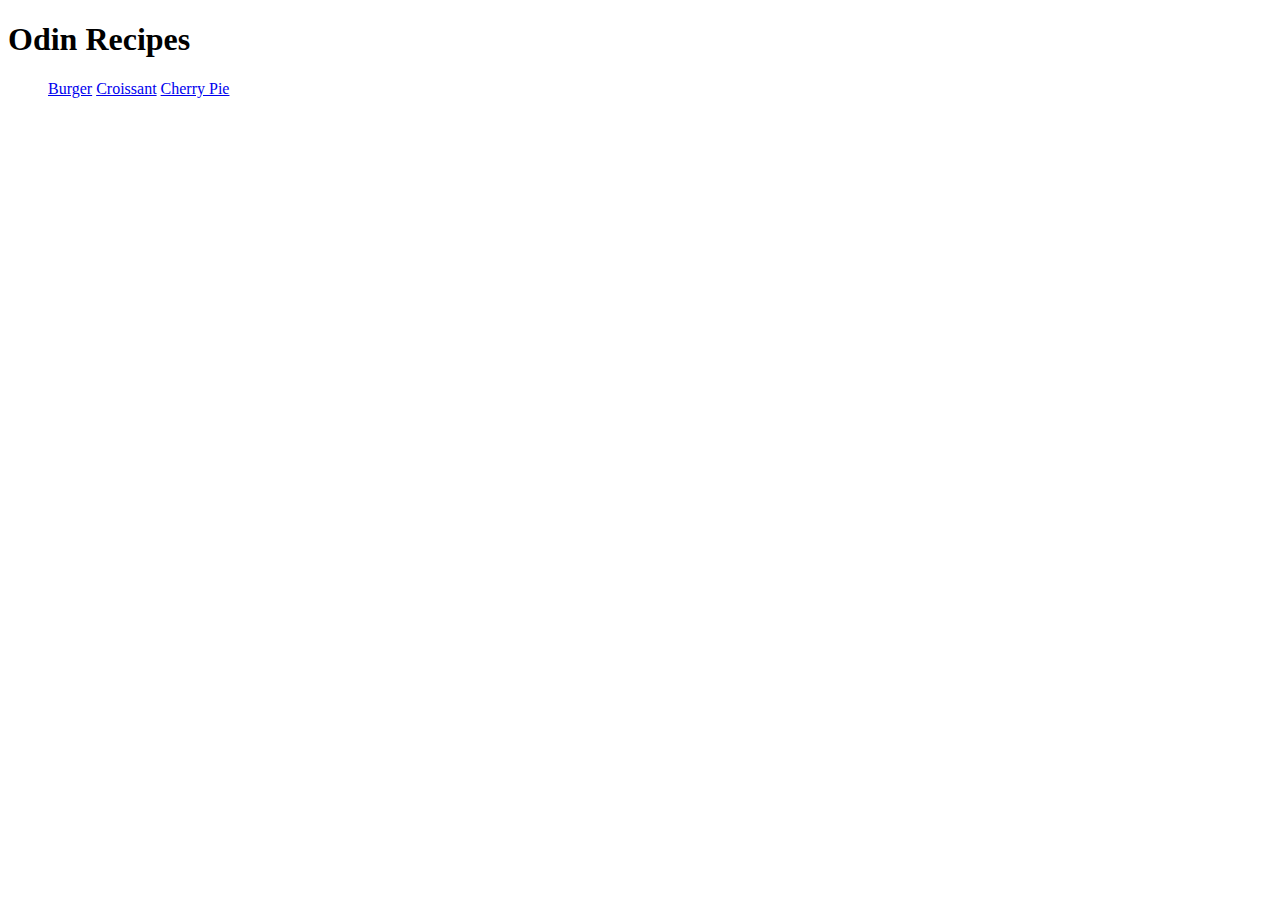
==== index.html @ e829974c "A website that displays various recipe has been created with the help of pre-written recipes and bas" ====
<!DOCTYPE html>
<html lang="en">
<head>
    <meta charset="utf-8">
    <title>first project</title>
</head>

<body>
    <h1>Odin Recipes</h1>
    <ul>
    <a href="../odin-recipes/recipes/burger.html" rel="noopener norefferer">Burger</a>
    <a href="../odin-recipes/recipes/croissant.html">Croissant</a>
    <a href="../odin-recipes/recipes/cherrypie.html">Cherry Pie</a>
    </ul>
</body>
</html>
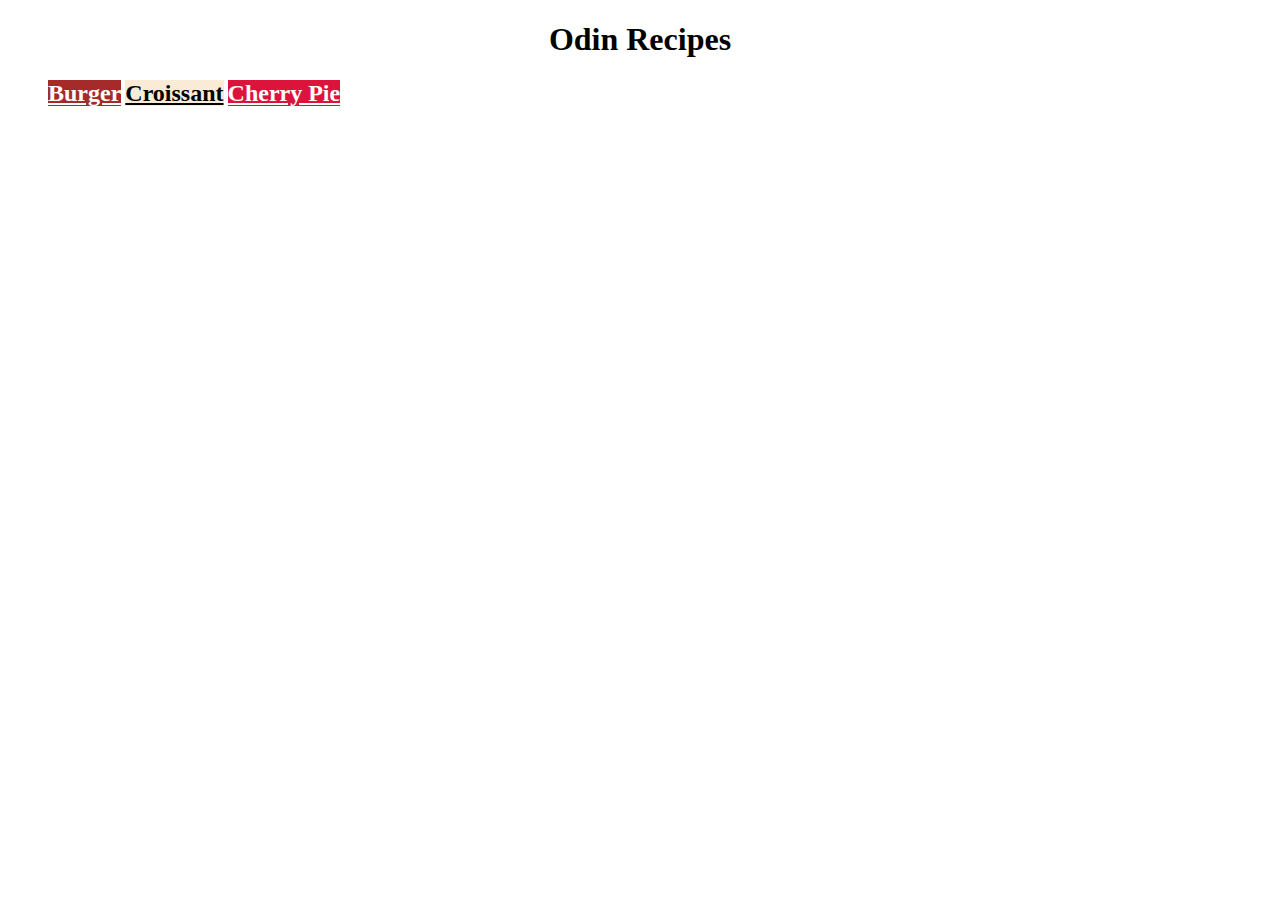
==== commit 6455521d: "Added CSS to the Odin recipes website numberings on the ordered list is removed, image change is red" ====
--- a/index.html
+++ b/index.html
@@ -3,14 +3,15 @@
 <head>
     <meta charset="utf-8">
     <title>first project</title>
+    <link rel="stylesheet" href="style.css">
 </head>
 
 <body>
-    <h1>Odin Recipes</h1>
+    <h1 style="text-align: center;">Odin Recipes</h1>
     <ul>
-    <a href="../odin-recipes/recipes/burger.html" rel="noopener norefferer">Burger</a>
-    <a href="../odin-recipes/recipes/croissant.html">Croissant</a>
-    <a href="../odin-recipes/recipes/cherrypie.html">Cherry Pie</a>
+    <a class="burger" href="../odin-recipes/recipes/burger/burger.html" rel="noopener norefferer">Burger</a> <!--burger-->
+    <a class="croissant" href="../odin-recipes/recipes/croissant/croissant.html">Croissant</a>
+    <a class="cherrypie" href="../odin-recipes/recipes/cherrypie/cherrypie.html">Cherry Pie</a>
     </ul>
 </body>
 </html>
--- a/style.css
+++ b/style.css
@@ -0,0 +1,18 @@
+a {
+    color: white;
+    font-size: 24px;
+    font-weight: 700; /*or bold*/
+}
+
+.burger {
+    background-color: brown;
+}
+
+.croissant {
+    color: black;
+    background-color:antiquewhite
+}
+
+.cherrypie {
+    background-color: crimson;
+}
